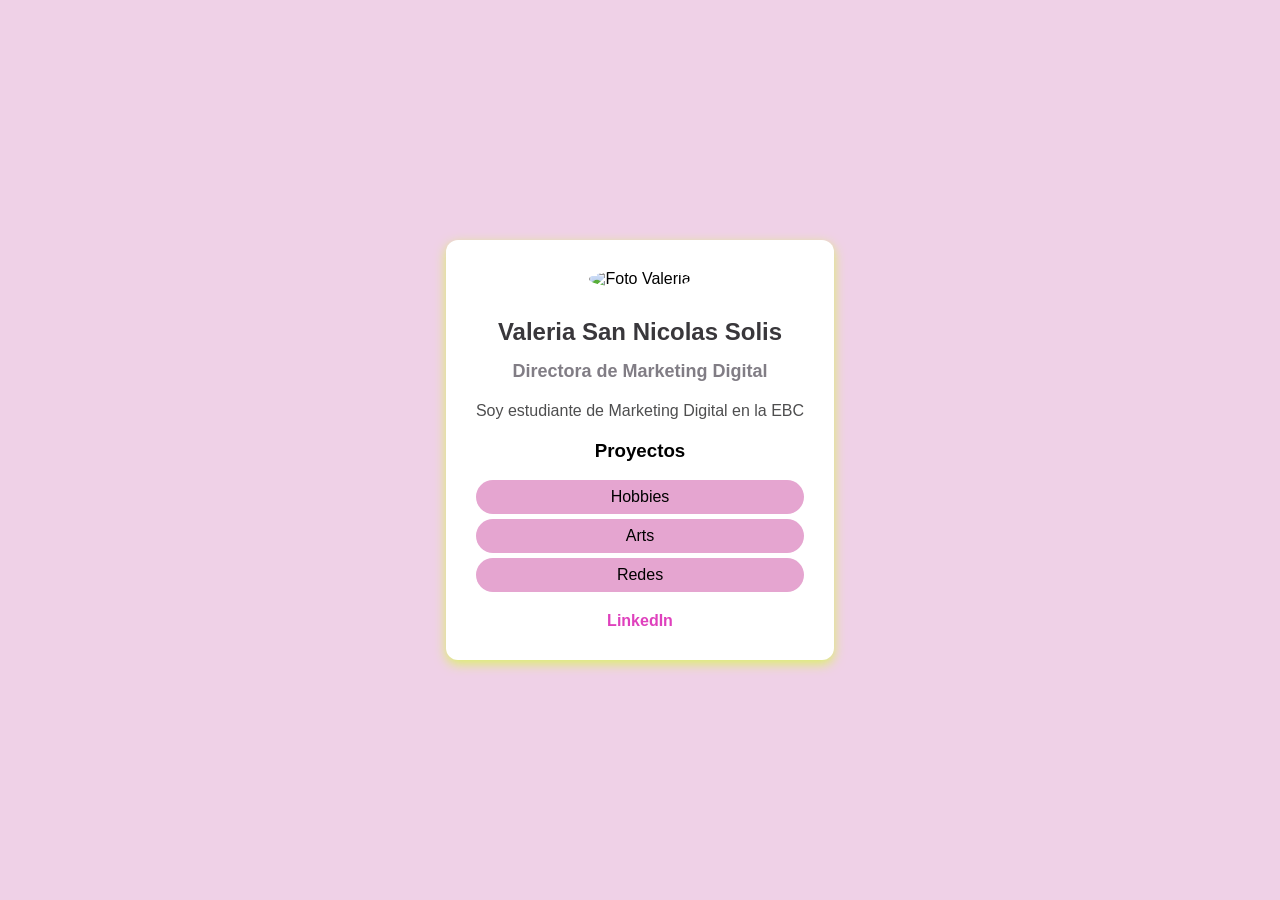
==== E1-valsannicolas/index.html @ e3c7d8b9 "Add files via upload" ====
<!-- En el HTML voy a darle estructura 
 a una aplicación de mi perfil profesional-->

 <!-- DOCTYPE esta etiqueta indica el tipo de documento -->
 <!DOCTYPE html>
 <!-- htm es para inicar el documento -->
 <html>
    <!-- head es la etiqueta donde coloco las configuraciones de mi html -->
<head>
    <!-- la etiqueta de meta es un meta dato, la de UTF-8 es la que permite los carácteres
 especiales -->
    <meta charset="UTF-8">
    <!-- este meta dato de copyright es para tener los créditos del contenido -->
  <meta name="copyright" content="social media">

  <!-- la etiqueta del link es para enlazar con archivos externos -->
   <!-- aquì estoy en;lazando el archivo de los estilos -->
  <link rel="stylesheet" href="style.css">
</head> <!-- hasta aquì viene el head -->

<!-- AQUÍ INICIA EL BODY: Es el cuerpo de mi página web, app o sitio web -->
<body>
    <div class="card">
       <img src="img/foto1.jpg" alt="Foto Valeria" width="150" height="150">
    <h1> Valeria San Nicolas Solis </h1>
     <h2> Directora de Marketing Digital</h2>
     <p> Soy estudiante de Marketing Digital en la EBC</p>
     <h3> Proyectos</h3>
     <ul> 
     <li> Hobbies </li>
     <li> Arts </li>
        <li> Redes </li>
     </ul>
     <a href="https://www.instagram.com/valeasolis?igsh=ZzdrbGNkMjRteTF5&utm_source=qr" target="_blank">LinkedIn</a>
     
     
     </div>



</body>





 </html>
---- E1-valsannicolas/style.css ----
body {
background-color:rgb(239, 209, 231);
font-family: 'Lucida Sans', 'Lucida Sans Regular', 'Lucida Grande', 'Lucida Sans Unicode', Geneva, Verdana, sans-serif;
display:flex;
justify-content: center;
align-items: center;
height:100vh;
margin:0;
}

.card {
background-color: white;
border-radius:12px;
box-shadow: 0 4px 12px rgb(219, 240, 103);
padding: 30px;
max-width:400px;
text-align:center;

}

.card img {
border-radius:50%;
width:195px;
height:195px;
object-fit:cover;
margin-bottom:20px;
}

.card h1 {
  font-size: 24px;
  margin: 10px 0;
  color: #39373B;
}

.card h2 {
  font-size: 18px;
  color: #817D85;
  margin-bottom: 20px;
}

.card p {
  font-size: 16px;
  color: #4E4E4F;
  margin-bottom: 20px;
}

.card ul {
  list-style: none;
  padding:0;
  margin-bottom: 20px;
}

.card ul li {
  background-color:#e5a5d0;
  margin: 5px 0;
  padding:8px;
  border-radius: 20px;
}

.card a {
 text-decoration: none;
 color: #df41bd;
 font-weight: bold;
}
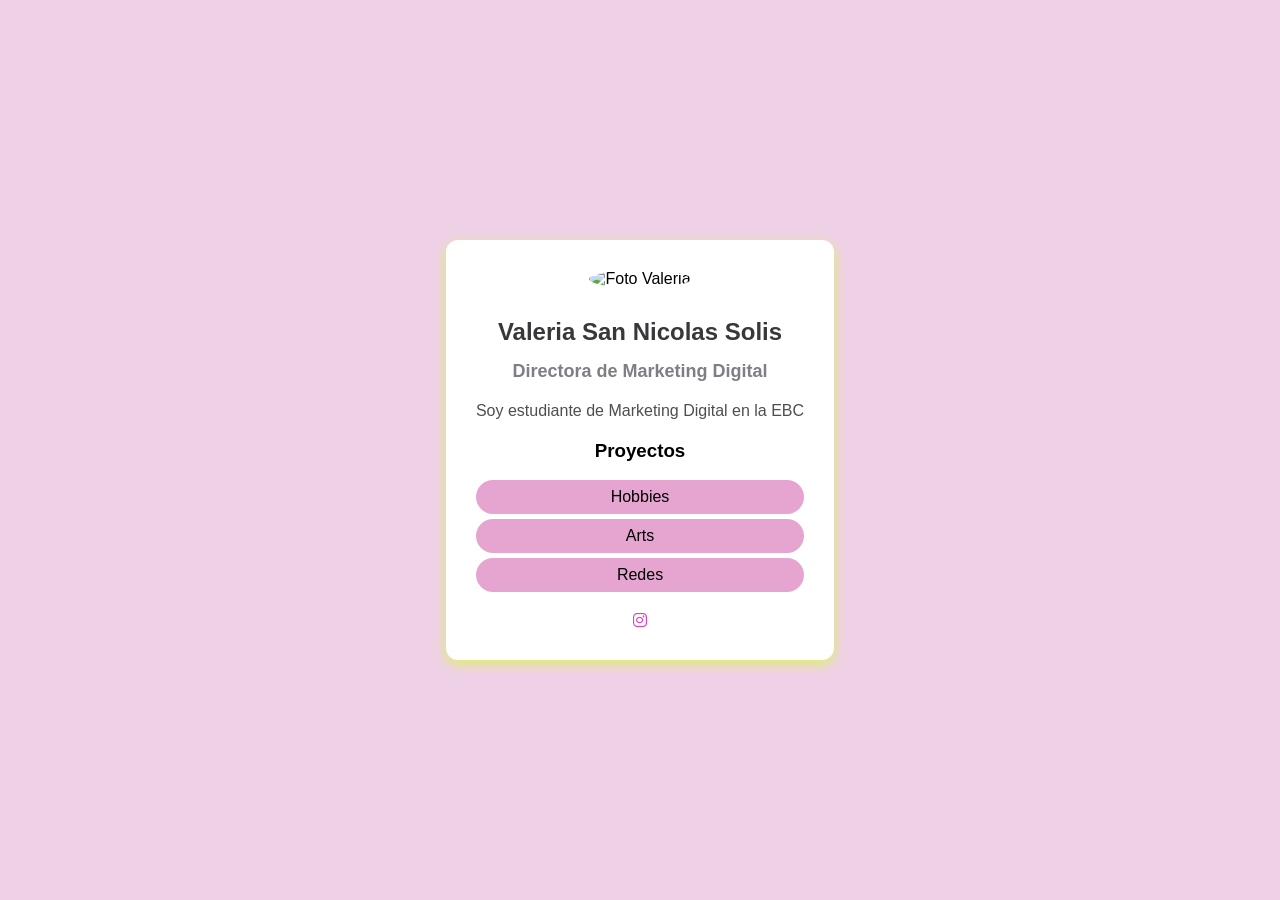
==== commit 9d4729a1: "Update del Entregable 1 En el index agregamos los links de favicon y font awesone para lograr visual" ====
--- a/E1-valsannicolas/index.html
+++ b/E1-valsannicolas/index.html
@@ -12,6 +12,13 @@
     <meta charset="UTF-8">
     <!-- este meta dato de copyright es para tener los créditos del contenido -->
   <meta name="copyright" content="social media">
+
+
+   <!-- FAVICON -->
+  <link rel="icon" href="IMG/favicon.png" type="image/png">
+
+  <!-- Font Awesome para iconos -->
+  <link rel="stylesheet" href="https://cdnjs.cloudflare.com/ajax/libs/font-awesome/6.5.2/css/all.min.css">
 
   <!-- la etiqueta del link es para enlazar con archivos externos -->
    <!-- aquì estoy en;lazando el archivo de los estilos -->
@@ -31,7 +38,10 @@
      <li> Arts </li>
         <li> Redes </li>
      </ul>
-     <a href="https://www.instagram.com/valeasolis?igsh=ZzdrbGNkMjRteTF5&utm_source=qr" target="_blank">LinkedIn</a>
+     <a href="https://www.instagram.com/valeasolis?igsh=ZzdrbGNkMjRteTF5&utm_source=qr" target="_blank">
+      <i class="fa-brands fa-instagram"></i>
+      
+      </a>
      
      
      </div>
--- a/E1-valsannicolas/style.css
+++ b/E1-valsannicolas/style.css
@@ -6,6 +6,12 @@
 align-items: center;
 height:100vh;
 margin:0;
+}
+
+.card:hover {
+  transform: translateY(-8px);
+
+  box-shadow: 0 10px 25px rgba(76, 222, 207, 0.5);
 }
 
 .card {
